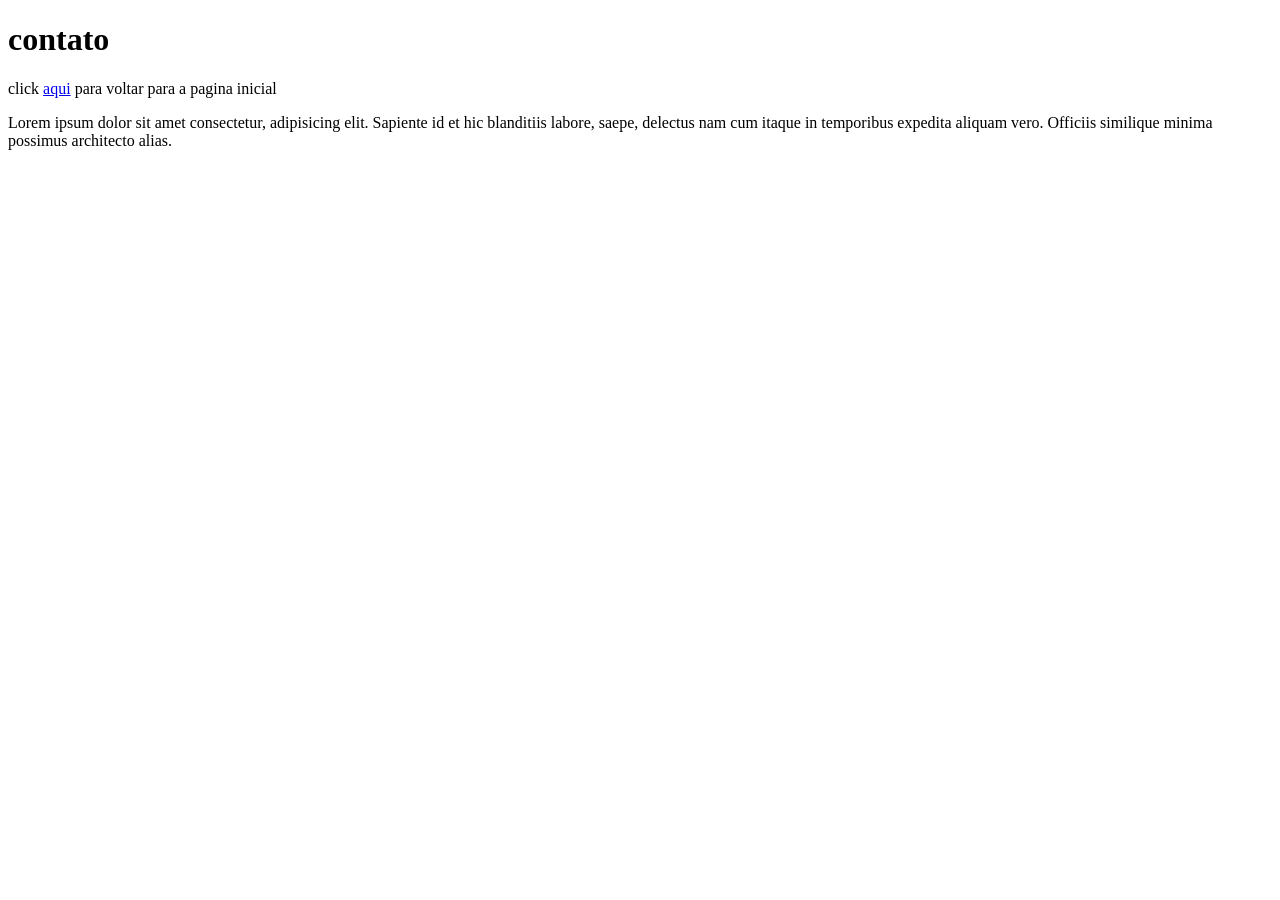
==== contato.html @ d784ee5b "alterando informaçoes do contato" ====
<!DOCTYPE html>
<html lang="en">
<head>
    <meta charset="UTF-8">
    <meta name="viewport" content="width=device-width, initial-scale=1.0">
    <title>Document</title>
</head>
<body>
    <main>
        <h1>contato</h1>
        <p>click <a href="index.html">aqui</a> para voltar para a pagina inicial</p>
    </main>
    <section>
        Lorem ipsum dolor sit amet consectetur, adipisicing elit. 
        Sapiente id et hic blanditiis labore, saepe, delectus nam cum itaque in temporibus expedita aliquam vero. 
        Officiis similique minima possimus architecto alias.
    </section>
</body>
</html>
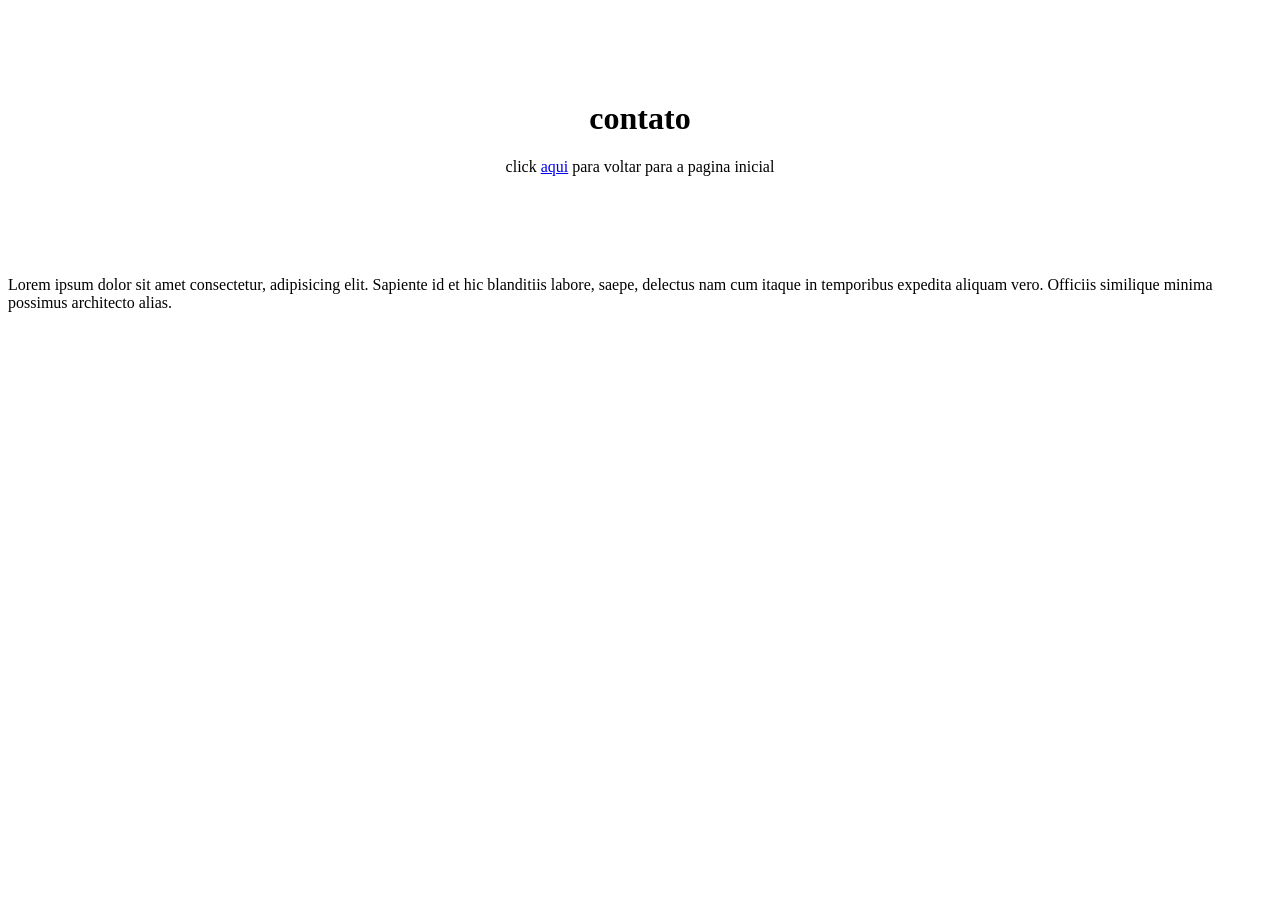
==== commit d0475dcd: "adicionei o link" ====
--- a/contato.html
+++ b/contato.html
@@ -3,6 +3,7 @@
 <head>
     <meta charset="UTF-8">
     <meta name="viewport" content="width=device-width, initial-scale=1.0">
+    <link rel="stylesheet" href="style.css">
     <title>Document</title>
 </head>
 <body>
--- a/style.css
+++ b/style.css
@@ -0,0 +1,8 @@
+main{
+    text-align: center;
+    margin: 100px;
+    box-shadow: inset;
+}
+section{
+
+}
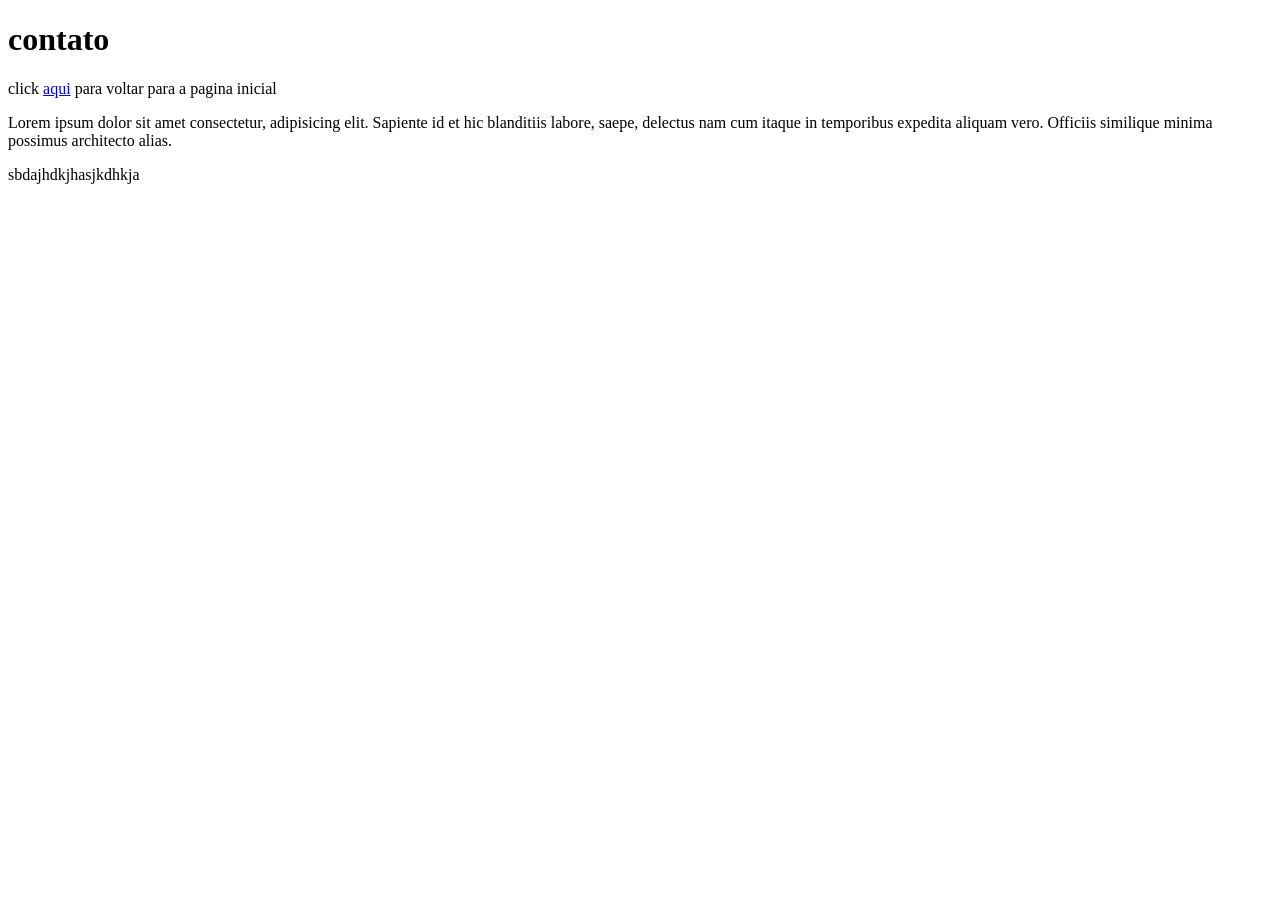
==== commit a3e42d98: "novo paragrafo" ====
--- a/contato.html
+++ b/contato.html
@@ -3,7 +3,6 @@
 <head>
     <meta charset="UTF-8">
     <meta name="viewport" content="width=device-width, initial-scale=1.0">
-    <link rel="stylesheet" href="style.css">
     <title>Document</title>
 </head>
 <body>
@@ -16,5 +15,6 @@
         Sapiente id et hic blanditiis labore, saepe, delectus nam cum itaque in temporibus expedita aliquam vero. 
         Officiis similique minima possimus architecto alias.
     </section>
+    <p>sbdajhdkjhasjkdhkja</p>
 </body>
 </html>
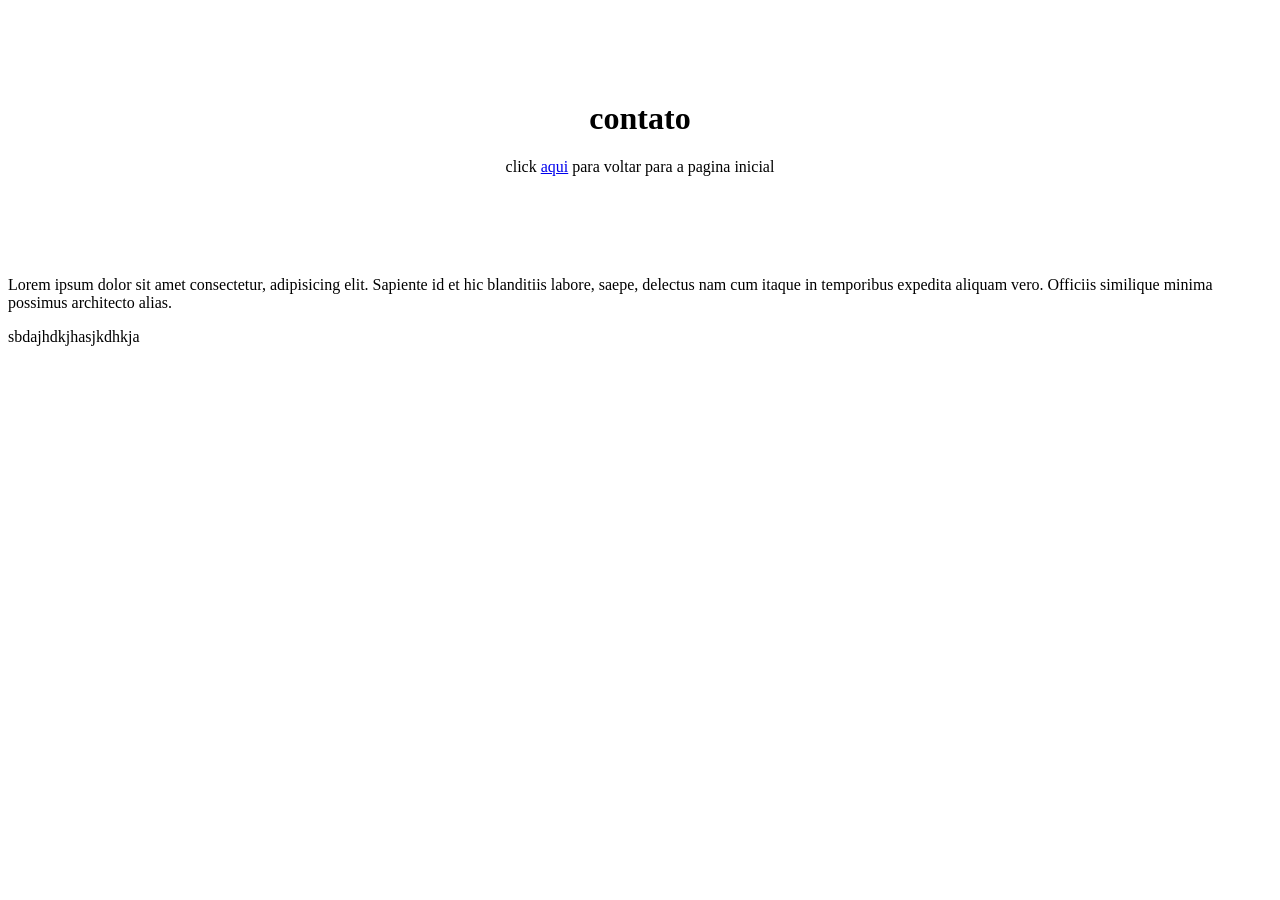
==== commit a1706265: "Mesclando alteraçoes da branch remota contato" ====
--- a/contato.html
+++ b/contato.html
@@ -3,6 +3,7 @@
 <head>
     <meta charset="UTF-8">
     <meta name="viewport" content="width=device-width, initial-scale=1.0">
+    <link rel="stylesheet" href="style.css">
     <title>Document</title>
 </head>
 <body>
--- a/style.css
+++ b/style.css
@@ -0,0 +1,8 @@
+main{
+    text-align: center;
+    margin: 100px;
+    box-shadow: inset;
+}
+section{
+
+}
